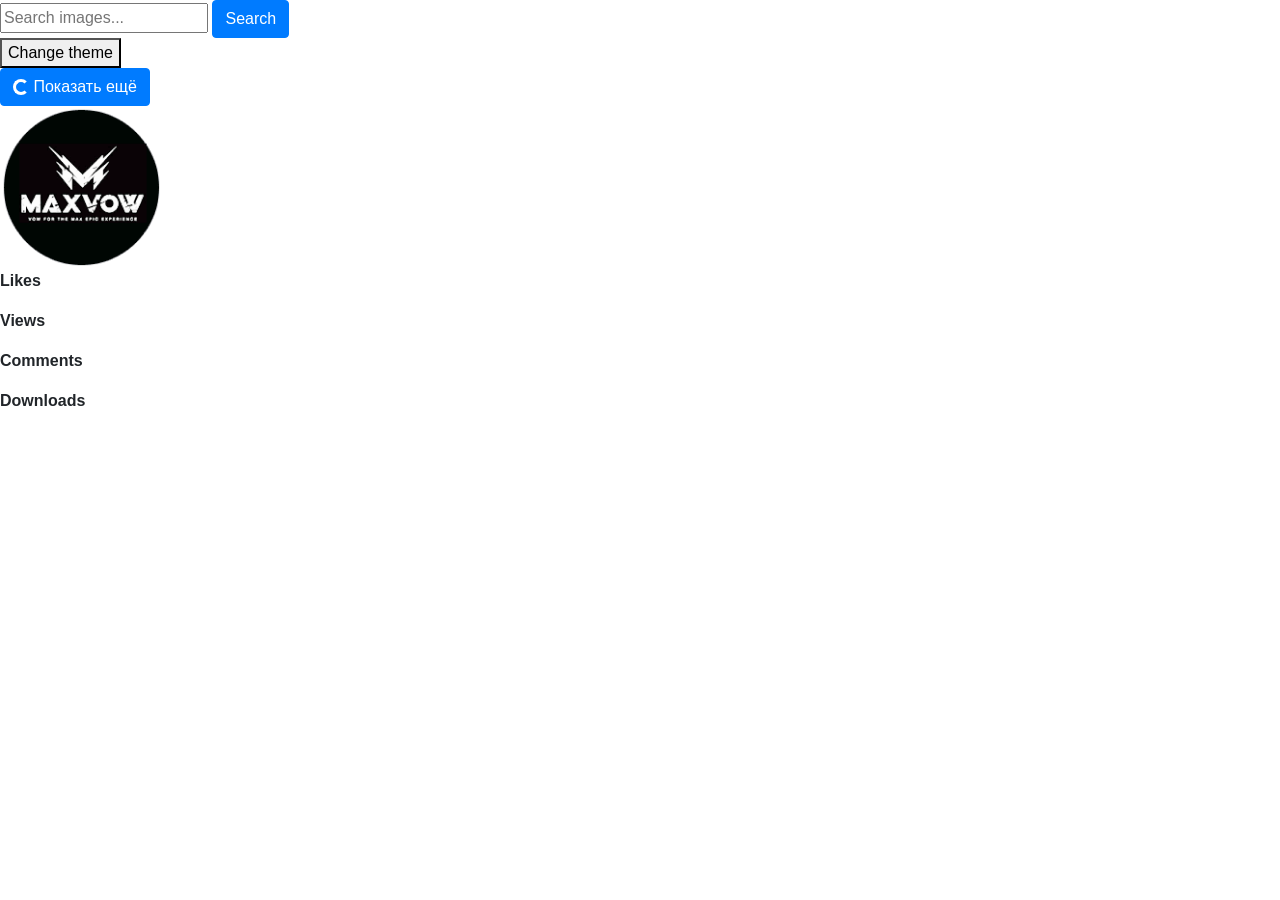
==== src/index.html @ 4f65b72b "qqq" ====
<!DOCTYPE html>
<html lang="ru">
  <head>
    <meta charset="UTF-8" />
    <meta name="viewport" content="width=device-width, initial-scale=1.0" />
    <meta http-equiv="X-UA-Compatible" content="ie=edge" />
    <title>Homework 11</title>
    <link
      rel="stylesheet"
      href="https://cdn.jsdelivr.net/npm/bootstrap@4.5.3/dist/css/bootstrap.min.css"
      integrity="sha384-TX8t27EcRE3e/ihU7zmQxVncDAy5uIKz4rEkgIXeMed4M0jlfIDPvg6uqKI2xXr2"
      crossorigin="anonymous"
    />
    <link type="Image/x-icon" href="../favicon.ico" rel="icon" />
  </head>
  <body class="page ligth-theme">
    <form class="search-form" id="search-form">
      <input type="text" name="searchQuery" autocomplete="off" placeholder="Search images..." />
      <button class="btn btn-primary button" type="submit">Search</button>
    </form>
    <button class="theme-button ligth-theme-button" type="button">Change theme</button>

    <div class="gallery">
      <!-- Картки зображень -->
    </div>

    <button type="button" class="btn btn-primary button" data-action="load-more">
      <span
        class="spinner-border spinner-border-sm spinner is-hidden"
        role="status"
        aria-hidden="true"
      ></span>

      <span class="label">Показать ещё</span>
    </button>

    <!-- <section class="modal hide">
      <div class="flex">
        <button class="btn-modal-close" type="button">⨉</button>
      </div>
      <div class="modal-wrap"></div>
    </section>
    <div class="overlay hide"></div> -->

    <section class="modal hide">
      <div class="flex">
        <button class="btn-modal-close">⨉</button>
      </div>
      <div>
        <h3>HERE IMG PLACE)))</h3>
      </div>
      <button class="btn-m">Add to library</button>
      <button class="btn-m">Show to friends</button>
    </section>
    <div class="overlay hide"></div>

    <!-- <button class="photo-card__button btn-modal-open"> -->
    <div class="photo-card__container btn-modal-open">
      <img class="photo-card__img" src="./img/logo-min.png" alt="{{tags}}" loading="lazy" />
      <div class="info">
        <p class="info-item">
          <b>Likes</b>
        </p>
        <p class="info-item">
          <b>Views</b>
        </p>
        <p class="info-item">
          <b>Comments</b>
        </p>
        <p class="info-item">
          <b>Downloads</b>
        </p>
      </div>
    </div>
    <!-- </button> -->
    <script src="index.js"></script>
  </body>
</html>
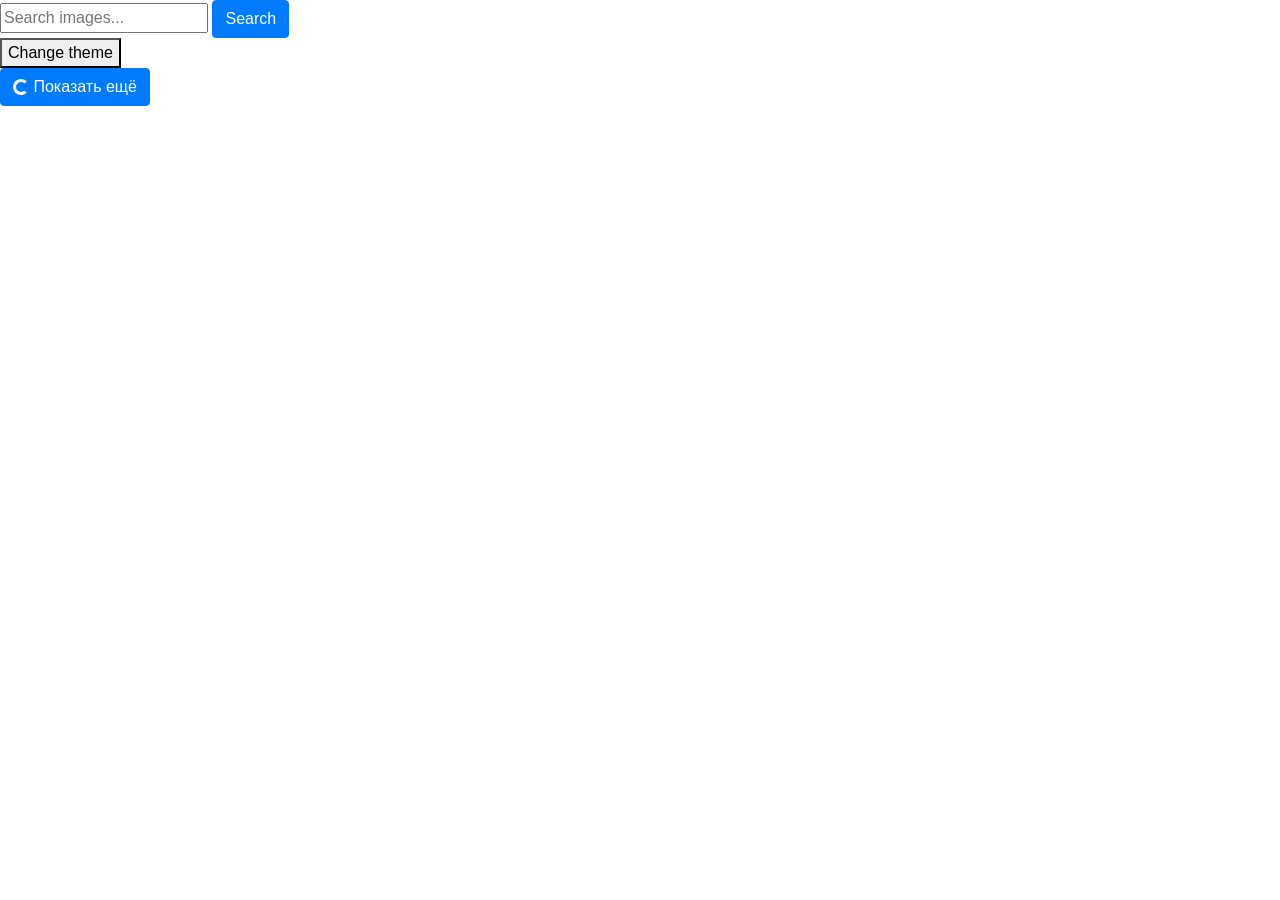
==== commit aa63dca1: "ййй" ====
--- a/src/index.html
+++ b/src/index.html
@@ -34,15 +34,15 @@
       <span class="label">Показать ещё</span>
     </button>
 
-    <!-- <section class="modal hide">
+    <section class="modal hide">
       <div class="flex">
         <button class="btn-modal-close" type="button">⨉</button>
       </div>
       <div class="modal-wrap"></div>
     </section>
-    <div class="overlay hide"></div> -->
+    <div class="overlay hide"></div>
 
-    <section class="modal hide">
+    <!-- <section class="modal hide">
       <div class="flex">
         <button class="btn-modal-close">⨉</button>
       </div>
@@ -52,10 +52,10 @@
       <button class="btn-m">Add to library</button>
       <button class="btn-m">Show to friends</button>
     </section>
-    <div class="overlay hide"></div>
+    <div class="overlay hide"></div> -->
 
     <!-- <button class="photo-card__button btn-modal-open"> -->
-    <div class="photo-card__container btn-modal-open">
+    <!-- <div class="photo-card__container btn-modal-open">
       <img class="photo-card__img" src="./img/logo-min.png" alt="{{tags}}" loading="lazy" />
       <div class="info">
         <p class="info-item">
@@ -71,7 +71,7 @@
           <b>Downloads</b>
         </p>
       </div>
-    </div>
+    </div> -->
     <!-- </button> -->
     <script src="index.js"></script>
   </body>
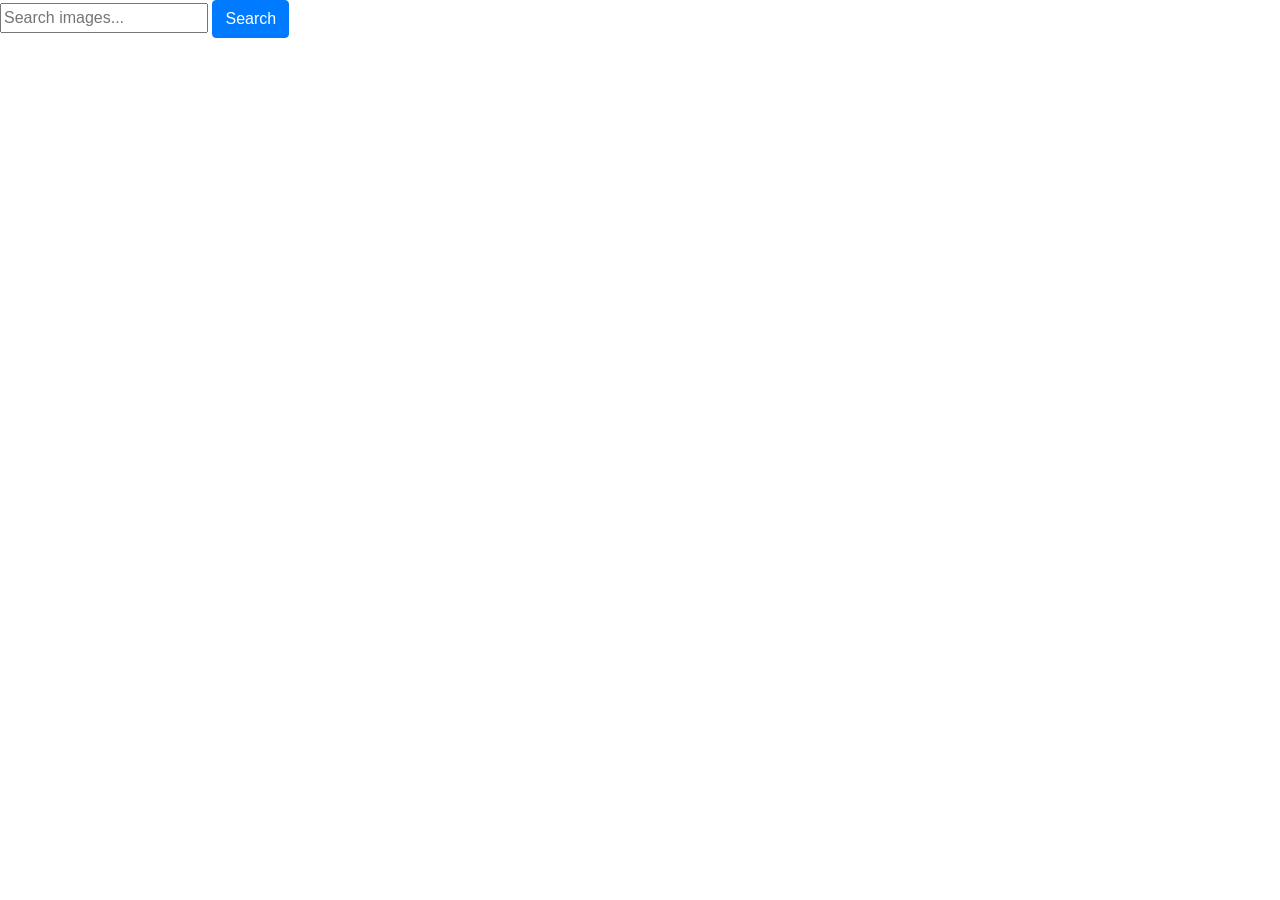
==== commit 85379f67: "alternative (better way) to fetch with modal" ====
--- a/src/index.html
+++ b/src/index.html
@@ -5,6 +5,9 @@
     <meta name="viewport" content="width=device-width, initial-scale=1.0" />
     <meta http-equiv="X-UA-Compatible" content="ie=edge" />
     <title>Homework 11</title>
+    <link rel="preconnect" href="https://fonts.gstatic.com" />
+    <link href="https://fonts.googleapis.com/css2?family=Open+Sans&display=swap" rel="stylesheet" />
+
     <link
       rel="stylesheet"
       href="https://cdn.jsdelivr.net/npm/bootstrap@4.5.3/dist/css/bootstrap.min.css"
@@ -12,67 +15,26 @@
       crossorigin="anonymous"
     />
     <link type="Image/x-icon" href="../favicon.ico" rel="icon" />
+    <link href="https://fonts.googleapis.com/css?family=Raleway:600,900" rel="stylesheet" />
   </head>
-  <body class="page ligth-theme">
+  <body>
     <form class="search-form" id="search-form">
       <input type="text" name="searchQuery" autocomplete="off" placeholder="Search images..." />
       <button class="btn btn-primary button" type="submit">Search</button>
     </form>
-    <button class="theme-button ligth-theme-button" type="button">Change theme</button>
 
-    <div class="gallery">
-      <!-- Картки зображень -->
-    </div>
+    <div class="gallery"></div>
+    <div class="modal"></div>
 
-    <button type="button" class="btn btn-primary button" data-action="load-more">
-      <span
-        class="spinner-border spinner-border-sm spinner is-hidden"
-        role="status"
-        aria-hidden="true"
-      ></span>
-
-      <span class="label">Показать ещё</span>
-    </button>
-
-    <section class="modal hide">
-      <div class="flex">
-        <button class="btn-modal-close" type="button">⨉</button>
-      </div>
-      <div class="modal-wrap"></div>
-    </section>
-    <div class="overlay hide"></div>
-
-    <!-- <section class="modal hide">
-      <div class="flex">
-        <button class="btn-modal-close">⨉</button>
-      </div>
-      <div>
-        <h3>HERE IMG PLACE)))</h3>
-      </div>
-      <button class="btn-m">Add to library</button>
-      <button class="btn-m">Show to friends</button>
-    </section>
-    <div class="overlay hide"></div> -->
-
-    <!-- <button class="photo-card__button btn-modal-open"> -->
-    <!-- <div class="photo-card__container btn-modal-open">
-      <img class="photo-card__img" src="./img/logo-min.png" alt="{{tags}}" loading="lazy" />
-      <div class="info">
-        <p class="info-item">
-          <b>Likes</b>
-        </p>
-        <p class="info-item">
-          <b>Views</b>
-        </p>
-        <p class="info-item">
-          <b>Comments</b>
-        </p>
-        <p class="info-item">
-          <b>Downloads</b>
-        </p>
+    <!-- <div class="modal-wrapper">
+      <div class="modal">
+        <div class="head">
+          <a class="btn-close trigger" href="#"></a>
+        </div>
+        <div class="content"></div>
       </div>
     </div> -->
-    <!-- </button> -->
-    <script src="index.js"></script>
+
+    <script src="./index.js"></script>
   </body>
 </html>
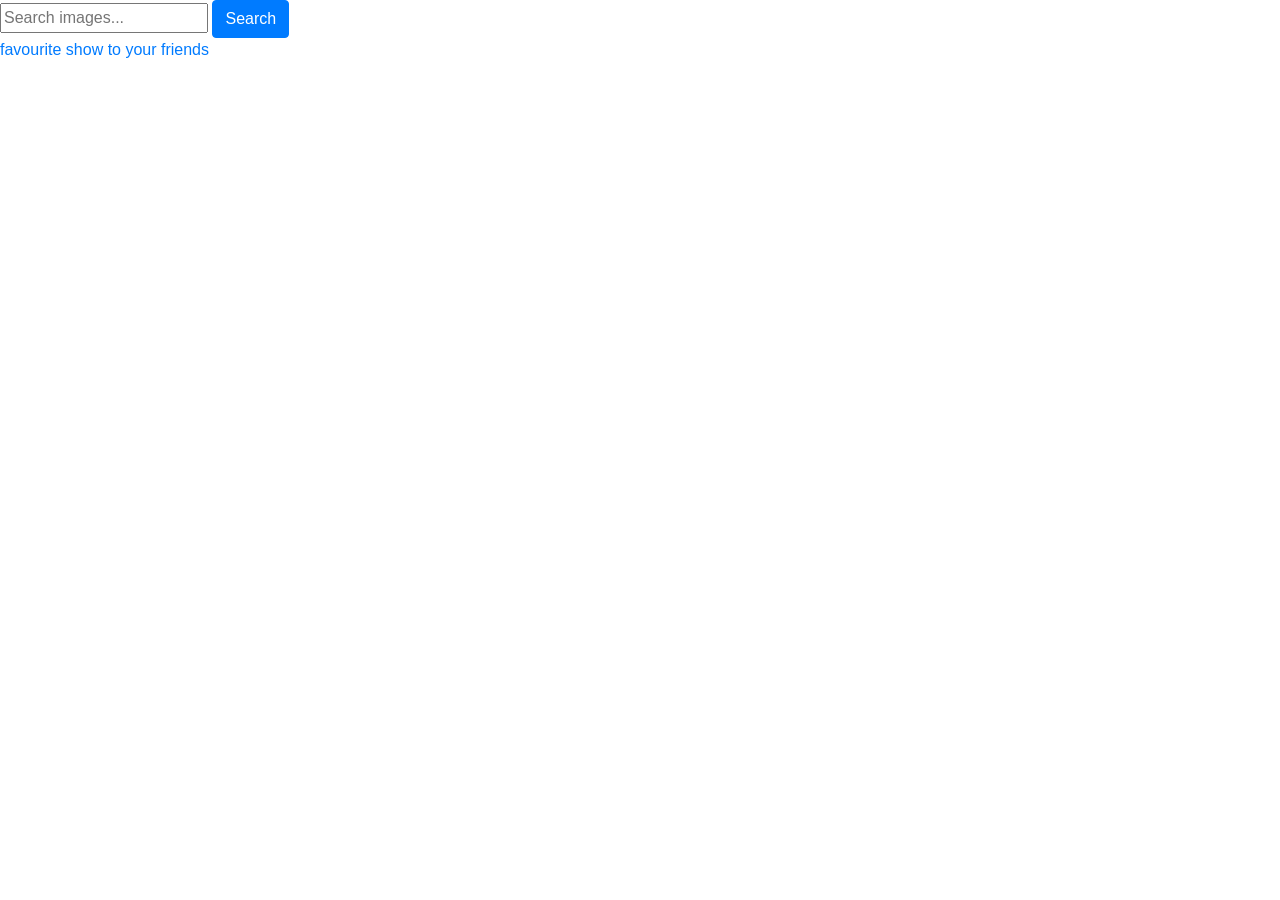
==== commit 714b12cf: "кнопки добавления удаления в очередь плюс все к ним  не закончено" ====
--- a/src/index.html
+++ b/src/index.html
@@ -18,10 +18,16 @@
     <link href="https://fonts.googleapis.com/css?family=Raleway:600,900" rel="stylesheet" />
   </head>
   <body>
+    
     <form class="search-form" id="search-form">
       <input type="text" name="searchQuery" autocomplete="off" placeholder="Search images..." />
       <button class="btn btn-primary button" type="submit">Search</button>
     </form>
+
+    <div class="buttons">
+      <a href="#" class="link_favorites">favourite</a>
+      <a href="#" class="link_show">show to your friends</a>
+    </div>
 
     <div class="gallery"></div>
     <div class="modal"></div>
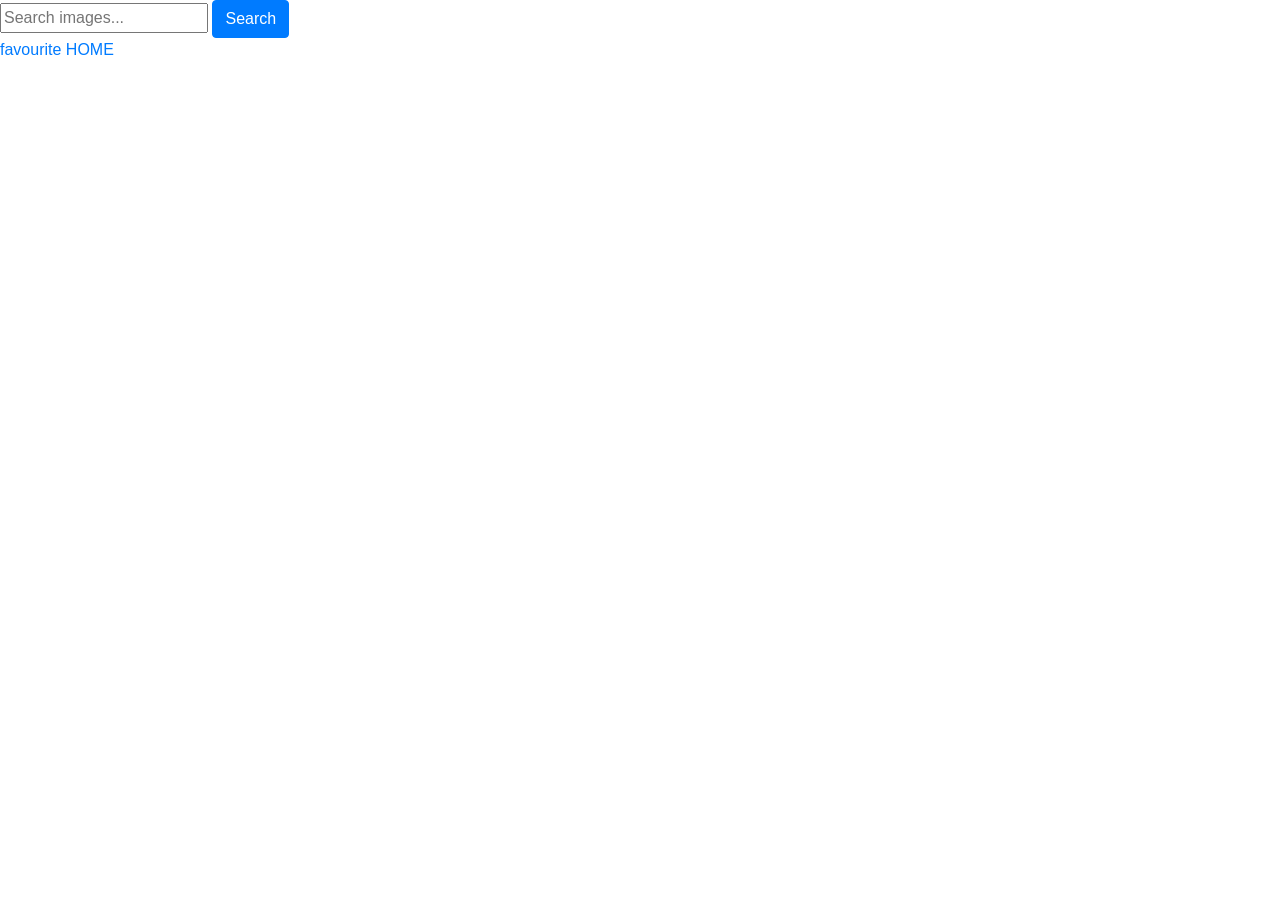
==== commit b88c38e5: "завантаження сторінки "обрного"" ====
--- a/src/index.html
+++ b/src/index.html
@@ -18,29 +18,20 @@
     <link href="https://fonts.googleapis.com/css?family=Raleway:600,900" rel="stylesheet" />
   </head>
   <body>
-    
     <form class="search-form" id="search-form">
       <input type="text" name="searchQuery" autocomplete="off" placeholder="Search images..." />
       <button class="btn btn-primary button" type="submit">Search</button>
     </form>
 
     <div class="buttons">
+      <!-- <a href="./fav.html" class="link_favorites">favourite</a> -->
       <a href="#" class="link_favorites">favourite</a>
-      <a href="#" class="link_show">show to your friends</a>
+      <a href="./index.html" class="link_show">HOME</a>
     </div>
 
     <div class="gallery"></div>
     <div class="modal"></div>
 
-    <!-- <div class="modal-wrapper">
-      <div class="modal">
-        <div class="head">
-          <a class="btn-close trigger" href="#"></a>
-        </div>
-        <div class="content"></div>
-      </div>
-    </div> -->
-
     <script src="./index.js"></script>
   </body>
 </html>
